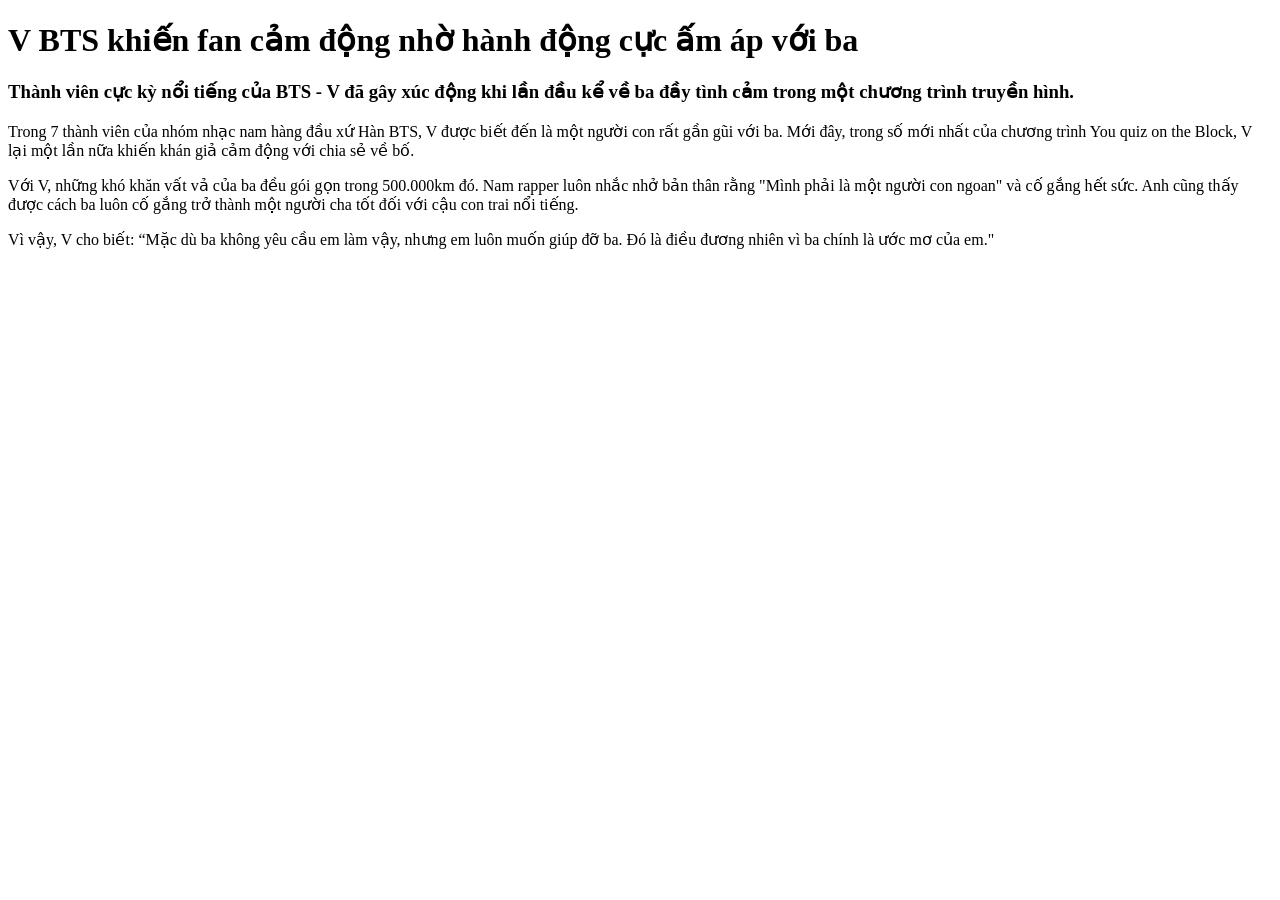
==== index.html @ eb03d2a9 "Add files via upload" ====
<!DOCTYPE html>
<html lang="vi">
<head>
    <meta charset="UTF-8">
    <meta name="viewport" content="width=device-width, initial-scale=1.0">
    <meta name="description" content="Bài tập thực hành lập trình Web buổi 1 bài tập 1">
    <meta name="keyword" content="Lập trình Web cơ bản">
    <title> V BTS khiến fan cảm động nhờ hành động cực ấm áp với ba </title>
</head>
<body>
    <h1> V BTS khiến fan cảm động nhờ hành động cực ấm áp với ba </h1>
    <h3> Thành viên cực kỳ nổi tiếng của BTS - V đã gây xúc động khi lần đầu kể về ba đầy tình cảm trong một chương trình truyền hình. </h3>
    <p> Trong 7 thành viên của nhóm nhạc nam hàng đầu xứ Hàn BTS, V được biết đến là một người con rất gần gũi với ba. Mới đây, trong số mới nhất của chương trình You quiz on the Block, V lại một lần nữa khiến khán giả cảm động với chia sẻ về bố. </p>
    <p> Với V, những khó khăn vất vả của ba đều gói gọn trong 500.000km đó. Nam rapper luôn nhắc nhở bản thân rằng "Mình phải là một người con ngoan" và cố gắng hết sức. Anh cũng thấy được cách ba luôn cố gắng trở thành một người cha tốt đối với cậu con trai nổi tiếng. </p>
    <p> Vì vậy, V cho biết: “Mặc dù ba không yêu cầu em làm vậy, nhưng em luôn muốn giúp đỡ ba. Đó là điều đương nhiên vì ba chính là ước mơ của em." </p>
</body>
</html>
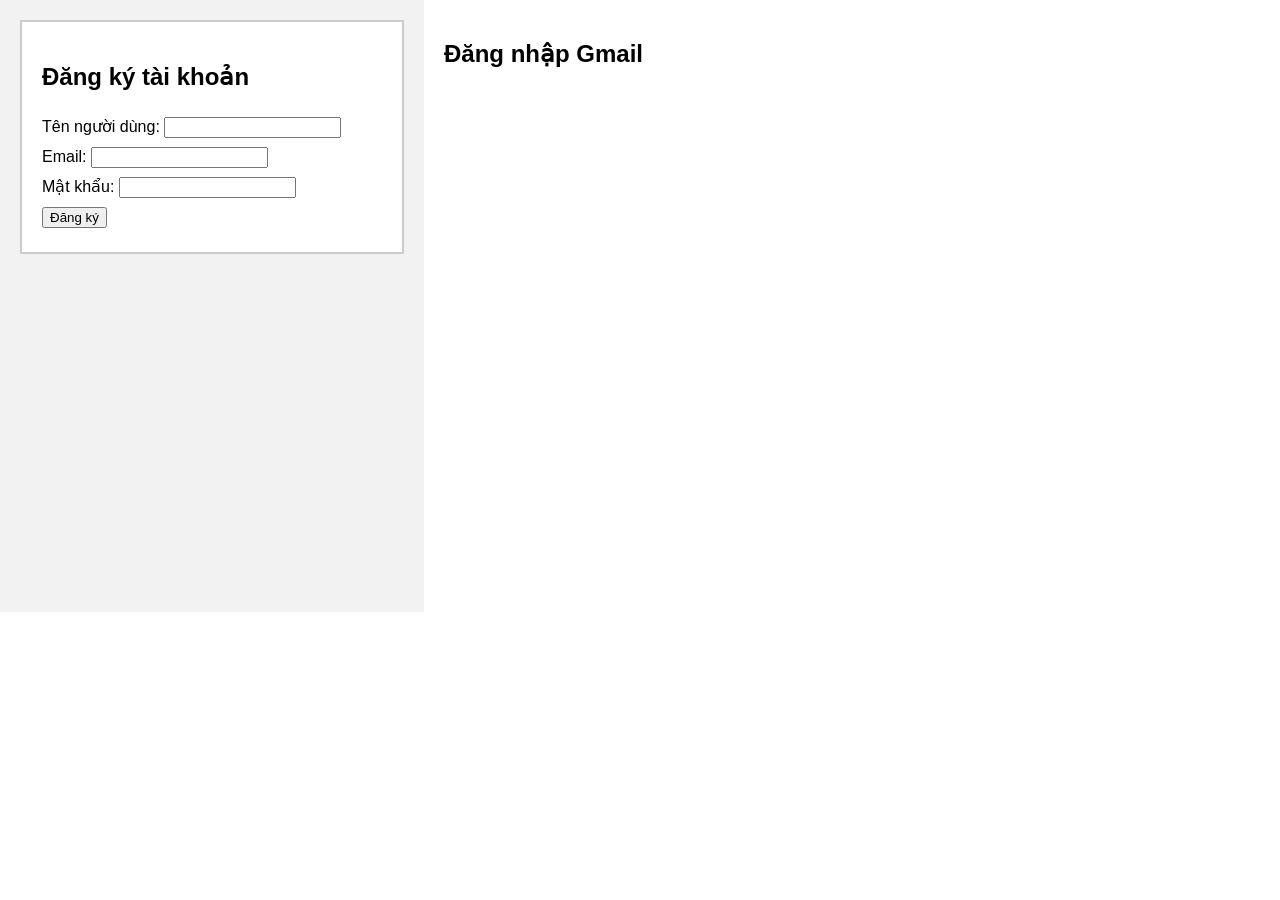
==== commit 0b2d8fcd: "Add files via upload" ====
--- a/index.html
+++ b/index.html
@@ -1,17 +1,62 @@
 <!DOCTYPE html>
-<html lang="vi">
+<html>
 <head>
-    <meta charset="UTF-8">
-    <meta name="viewport" content="width=device-width, initial-scale=1.0">
-    <meta name="description" content="Bài tập thực hành lập trình Web buổi 1 bài tập 1">
-    <meta name="keyword" content="Lập trình Web cơ bản">
-    <title> V BTS khiến fan cảm động nhờ hành động cực ấm áp với ba </title>
+    <title>Trang Web Layout</title>
+    <style>
+        body {
+            font-family: Arial, sans-serif;
+            margin: 0;
+            padding: 0;
+            display: flex;
+        }
+
+        #left-side {
+            width: 30%;
+            background-color: #f2f2f2;
+            padding: 20px;
+        }
+
+        #right-side {
+            flex-grow: 1;
+            padding: 20px;
+        }
+
+        #form {
+            line-height: 30px;
+            border: 2px solid #ccc;
+            padding: 20px;
+            background-color: #fff;
+        }
+
+        #gmail-iframe {
+            width: 100%;
+            height: 500px;
+            border: none;
+        }
+    </style>
 </head>
 <body>
-    <h1> V BTS khiến fan cảm động nhờ hành động cực ấm áp với ba </h1>
-    <h3> Thành viên cực kỳ nổi tiếng của BTS - V đã gây xúc động khi lần đầu kể về ba đầy tình cảm trong một chương trình truyền hình. </h3>
-    <p> Trong 7 thành viên của nhóm nhạc nam hàng đầu xứ Hàn BTS, V được biết đến là một người con rất gần gũi với ba. Mới đây, trong số mới nhất của chương trình You quiz on the Block, V lại một lần nữa khiến khán giả cảm động với chia sẻ về bố. </p>
-    <p> Với V, những khó khăn vất vả của ba đều gói gọn trong 500.000km đó. Nam rapper luôn nhắc nhở bản thân rằng "Mình phải là một người con ngoan" và cố gắng hết sức. Anh cũng thấy được cách ba luôn cố gắng trở thành một người cha tốt đối với cậu con trai nổi tiếng. </p>
-    <p> Vì vậy, V cho biết: “Mặc dù ba không yêu cầu em làm vậy, nhưng em luôn muốn giúp đỡ ba. Đó là điều đương nhiên vì ba chính là ước mơ của em." </p>
+    <div id="left-side">
+        <div id="form">
+            <h2>Đăng ký tài khoản</h2>
+            <form action="/process-registration" method="post">
+                <!-- Thêm các trường nhập liệu cho form Đăng ký tài khoản ở đây -->
+                <label for="username">Tên người dùng:</label>
+                <input type="text" id="username" name="username">
+                <br>
+                <label for="email">Email:</label>
+                <input type="text" id="email" name="email">
+                <br>
+                <label for="password">Mật khẩu:</label>
+                <input type="password" id="password" name="password">
+                <br>
+                <input type="submit" value="Đăng ký">
+            </form>
+        </div>
+    </div>
+    <div id="right-side">
+        <h2>Đăng nhập Gmail</h2>
+        <iframe id="gmail-iframe" src="https://mail.google.com"></iframe>
+    </div>
 </body>
-</html>+</html>
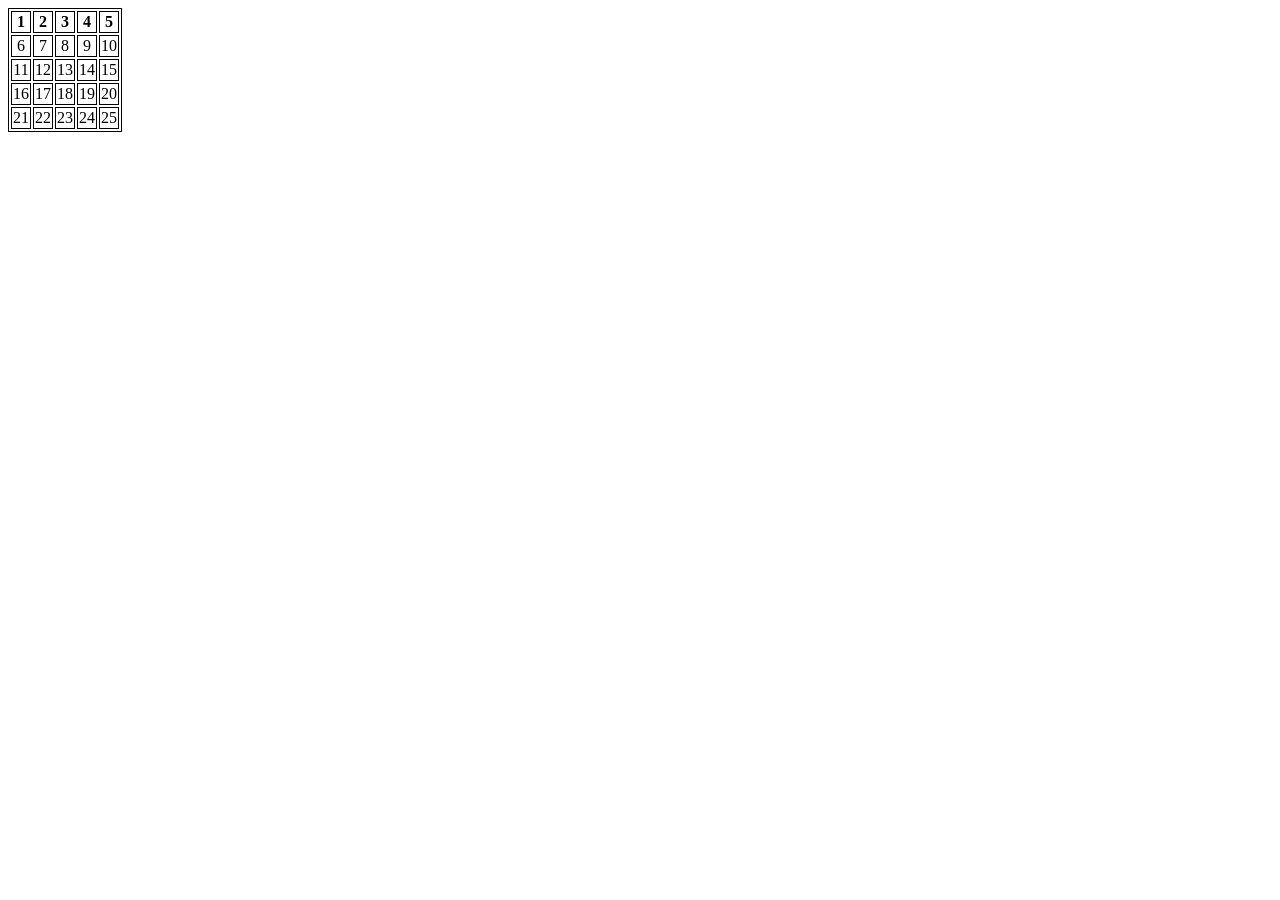
==== commit e7ea0b4c: "Add files via upload" ====
--- a/index.html
+++ b/index.html
@@ -1,62 +1,55 @@
 <!DOCTYPE html>
-<html>
+<html lang="en">
 <head>
-    <title>Trang Web Layout</title>
-    <style>
-        body {
-            font-family: Arial, sans-serif;
-            margin: 0;
-            padding: 0;
-            display: flex;
-        }
-
-        #left-side {
-            width: 30%;
-            background-color: #f2f2f2;
-            padding: 20px;
-        }
-
-        #right-side {
-            flex-grow: 1;
-            padding: 20px;
-        }
-
-        #form {
-            line-height: 30px;
-            border: 2px solid #ccc;
-            padding: 20px;
-            background-color: #fff;
-        }
-
-        #gmail-iframe {
-            width: 100%;
-            height: 500px;
-            border: none;
-        }
-    </style>
+    <meta charset="UTF-8">
+    <meta name="viewport" content="width=device-width, initial-scale=1.0">
+    <title>Document</title>
 </head>
 <body>
-    <div id="left-side">
-        <div id="form">
-            <h2>Đăng ký tài khoản</h2>
-            <form action="/process-registration" method="post">
-                <!-- Thêm các trường nhập liệu cho form Đăng ký tài khoản ở đây -->
-                <label for="username">Tên người dùng:</label>
-                <input type="text" id="username" name="username">
-                <br>
-                <label for="email">Email:</label>
-                <input type="text" id="email" name="email">
-                <br>
-                <label for="password">Mật khẩu:</label>
-                <input type="password" id="password" name="password">
-                <br>
-                <input type="submit" value="Đăng ký">
-            </form>
-        </div>
-    </div>
-    <div id="right-side">
-        <h2>Đăng nhập Gmail</h2>
-        <iframe id="gmail-iframe" src="https://mail.google.com"></iframe>
-    </div>
+    <table>
+        <tr> 
+            <th> 1 </th>
+            <th> 2 </th>
+            <th> 3 </th>
+            <th> 4 </th>
+            <th> 5 </th>
+        </tr>
+        <tr>
+            <td> 6 </td>
+            <td> 7 </td>
+            <td> 8 </td>
+            <td> 9 </td>
+            <td> 10 </td>
+        </tr>
+        <tr>
+            <td> 11 </td>
+            <td> 12 </td>
+            <td> 13 </td>
+            <td> 14 </td>
+            <td> 15 </td>
+        </tr>
+        <tr>
+            <td> 16 </td>
+            <td> 17 </td>
+            <td> 18 </td>
+            <td> 19 </td>
+            <td> 20 </td>
+        </tr>
+        <tr>
+            <td> 21 </td>
+            <td> 22 </td>
+            <td> 23 </td>
+            <td> 24 </td>
+            <td> 25 </td>
+        </tr>
+    </table>
+
+    <style>
+        table, th, td {
+          border: 1px solid black;
+          text-align: center;
+        }
+        </style>
+    
 </body>
-</html>
+</html>
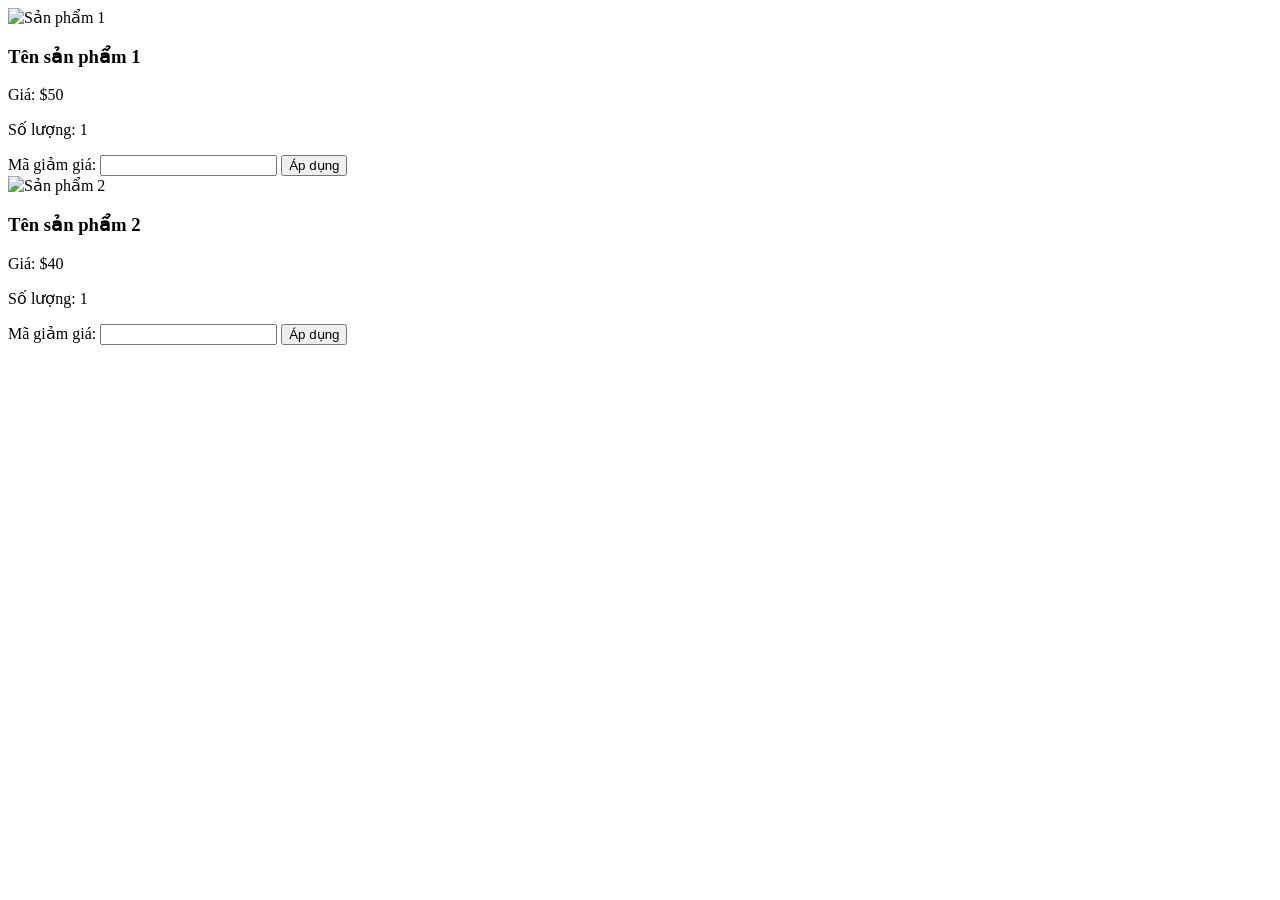
==== commit d5973717: "Add files via upload" ====
--- a/index.html
+++ b/index.html
@@ -3,53 +3,41 @@
 <head>
     <meta charset="UTF-8">
     <meta name="viewport" content="width=device-width, initial-scale=1.0">
-    <title>Document</title>
+    <title> Form giỏ hàng </title>
+    <link rel="stylesheet" href="./assets/css/style.css">
+    <script src = "./main.js"> </script>
 </head>
-<body>
-    <table>
-        <tr> 
-            <th> 1 </th>
-            <th> 2 </th>
-            <th> 3 </th>
-            <th> 4 </th>
-            <th> 5 </th>
-        </tr>
-        <tr>
-            <td> 6 </td>
-            <td> 7 </td>
-            <td> 8 </td>
-            <td> 9 </td>
-            <td> 10 </td>
-        </tr>
-        <tr>
-            <td> 11 </td>
-            <td> 12 </td>
-            <td> 13 </td>
-            <td> 14 </td>
-            <td> 15 </td>
-        </tr>
-        <tr>
-            <td> 16 </td>
-            <td> 17 </td>
-            <td> 18 </td>
-            <td> 19 </td>
-            <td> 20 </td>
-        </tr>
-        <tr>
-            <td> 21 </td>
-            <td> 22 </td>
-            <td> 23 </td>
-            <td> 24 </td>
-            <td> 25 </td>
-        </tr>
-    </table>
+<body> 
+    <div class="cart-item">
+        <div class="left-side">
+            <img src="./assets/img/laptop.webp" alt="Sản phẩm 1" class="product-image">
+            <div>
+                <h3>Tên sản phẩm 1</h3>
+                <p>Giá: $50</p>
+                <p>Số lượng: <span id="quantity1">1</span></p>
+            </div>
+        </div>
+        <div class="right-side">
+            <label for="discountCode">Mã giảm giá:</label>
+            <input type="text" id="discountCode1">
+            <button onclick="applyDiscount(1)">Áp dụng</button>
+        </div>
+    </div>
 
-    <style>
-        table, th, td {
-          border: 1px solid black;
-          text-align: center;
-        }
-        </style>
-    
+    <div class="cart-item">
+        <div class="left-side">
+            <img src="./assets/img/laptop2.webp" alt="Sản phẩm 2" class="product-image">
+            <div>
+                <h3>Tên sản phẩm 2</h3>
+                <p>Giá: $40</p>
+                <p>Số lượng: <span id="quantity2">1</span></p>
+            </div>
+        </div>
+        <div class="right-side">
+            <label for="discountCode">Mã giảm giá:</label>
+            <input type="text" id="discountCode2">
+            <button onclick="applyDiscount(2)">Áp dụng</button>
+        </div>
+    </div>
 </body>
 </html>
